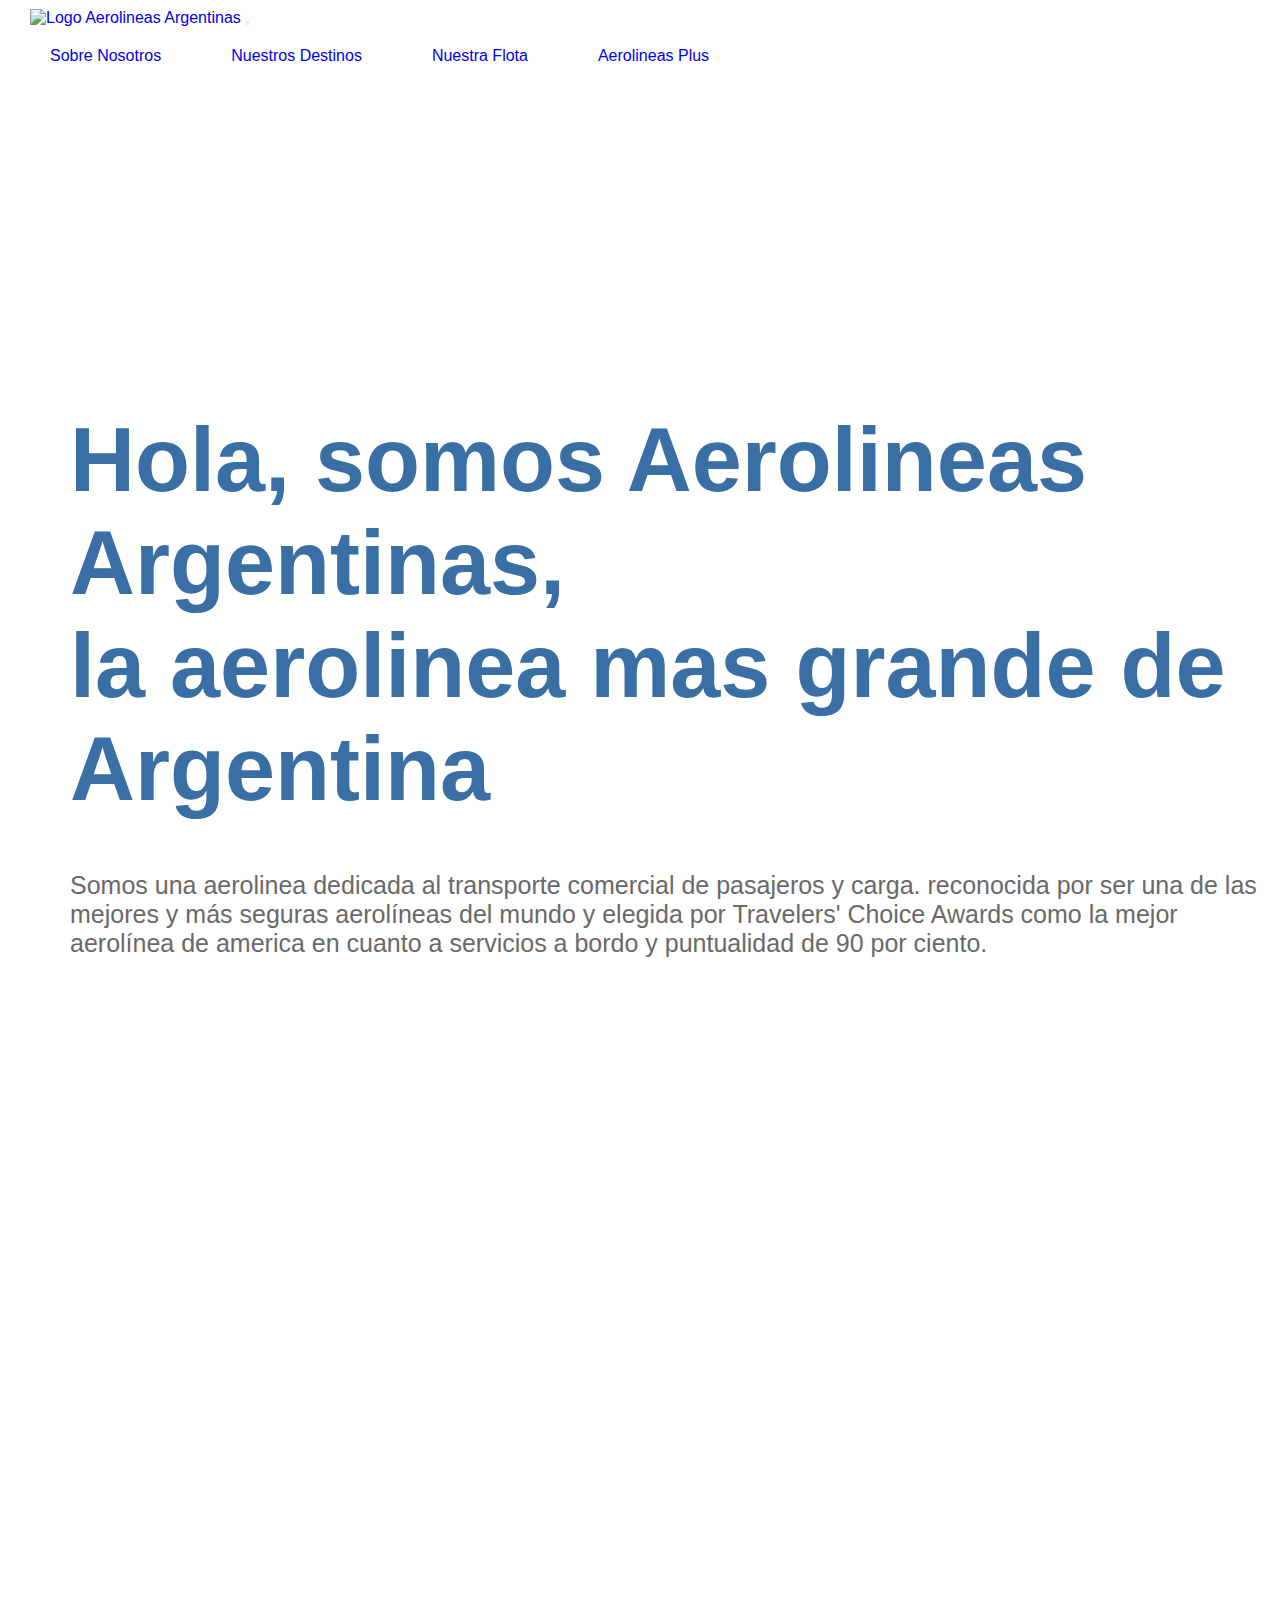
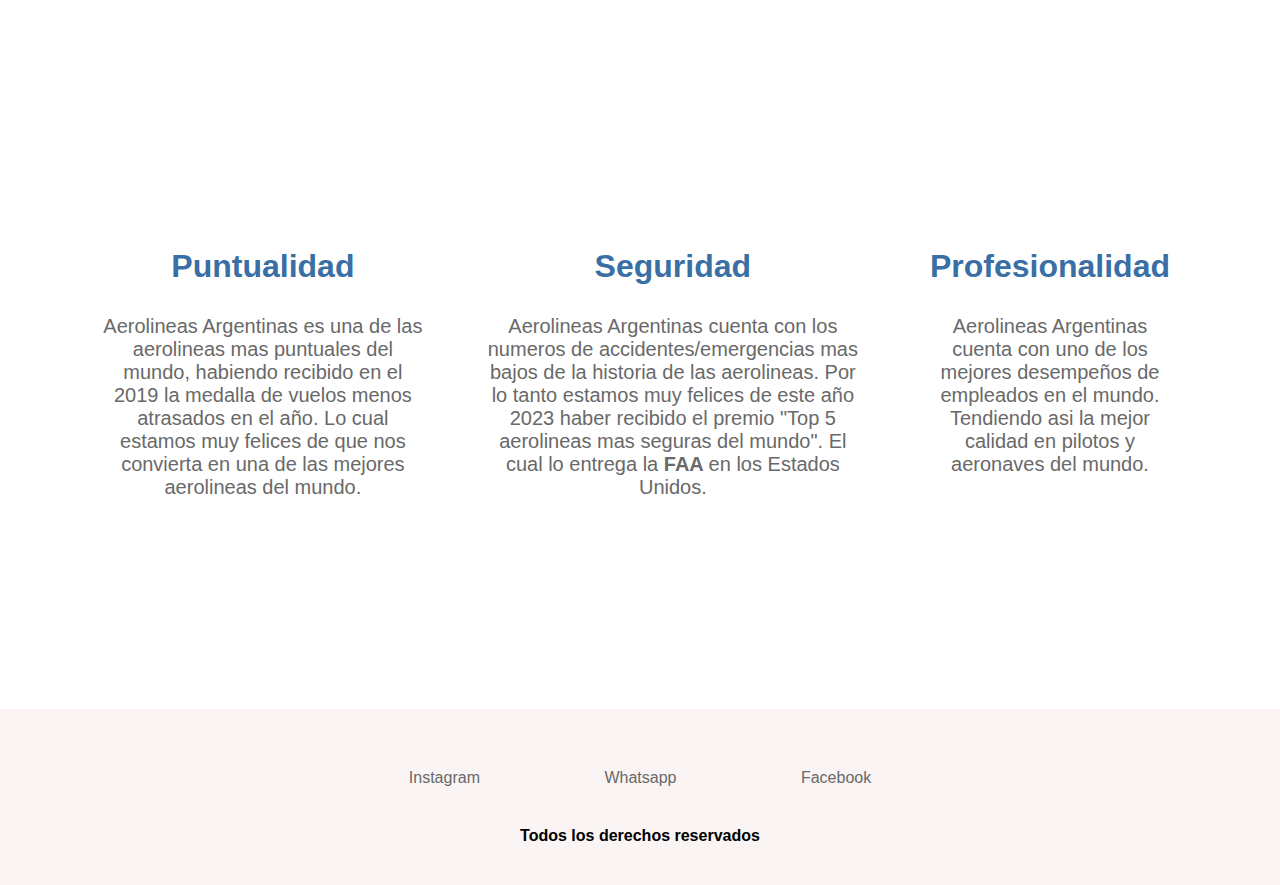
==== index.html @ 2ce4a34d "actualizacion2" ====
<!DOCTYPE html>
<html lang="en">
<head>
    <meta charset="UTF-8">
    <meta http-equiv="X-UA-Compatible" content="IE=edge">
    <meta name="viewport" content="width=, initial-scale=1.0">
    <link rel="stylesheet" href="css/style.css">
    <link href="https://cdn.jsdelivr.net/npm/bootstrap@5.3.0-alpha3/dist/css/bootstrap.min.css" rel="stylesheet" integrity="sha384-KK94CHFLLe+nY2dmCWGMq91rCGa5gtU4mk92HdvYe+M/SXH301p5ILy+dN9+nJOZ" crossorigin="anonymous">
    <title>Aerolineas Argentinas</title>
</head>
<body>
    
    <header>
        <nav class="navbar navbar-expand-lg bg-body-tertiary">
               <div class="container-fluid">
                 <a href="index.html"><img src=https://d464899030a712a470caf4c7.azureedge.net/media/2021-02/AR_horiz.svg alt="Logo Aerolineas Argentinas" class="logo"></a>
                 <button class="navbar-toggler" type="button" data-bs-toggle="collapse" data-bs-target="#navbarSupportedContent" aria-controls="navbarSupportedContent" aria-expanded="false" aria-label="Toggle navigation">
                   <span class="navbar-toggler-icon"></span>
                 </button>
                 <div class="collapse navbar-collapse" id="navbarSupportedContent">
                   <ul class="navbar-nav me-auto mb-2 mb-lg-0 ml-5">
                     <li class="nav-item">
                       <a class="nav-link active" aria-current="page" href="pages/sobrenosotros.html">Sobre Nosotros</a>
                     </li>
                     <li class="nav-item">
                       <a class="nav-link" href="pages/destinos.html">Nuestros Destinos</a>
                     </li>
                     <li class="nav-item">
                       <a class="nav-link" href="pages/flota.html">Nuestra Flota</a>
                     </li>
                     <li class="nav-item">
                       <a class="nav-link" href="pages/aeroplus.html">Aerolineas Plus</a>
                     </li>
                   </ul>
                 </div>
               </div>
             </nav>
       
           </header>
       
<video src="videos/videoaerolineas.mp4.mp4" autoplay muted loop  class="video"></video>
     
    <section class="h1-section">
             <h1>
                Hola, somos Aerolineas Argentinas, <br>
                la aerolinea mas grande de Argentina
            </h1>
     </section>
     
     
     
     <main>
        <div class="main-container">
           <p class="main-text">
            Somos una aerolinea dedicada al transporte comercial de pasajeros y carga.  reconocida por ser una de las mejores y más seguras aerolíneas del mundo y elegida por Travelers' Choice Awards como la mejor aerolínea de america en cuanto a servicios a bordo y puntualidad de 90 por ciento.

           </p>
        </div>        
    </main>
    

    <section  class="section-container">
        <div >
           <div>
            <h2 class="section-title">
                 "Con Aerolineas Argentinas viaja seguro a todos lados, <br>  porque somos la linea que nos conecta."
            </h2>
            </div>
        <div class="flex-container">
            <div class="flex-item">
                <h3 class="flex-title">
                    Puntualidad
                </h3>
                <p class="flex-info">
                    Aerolineas Argentinas es una de las aerolineas mas puntuales del mundo, habiendo recibido en el 2019 la medalla de vuelos menos atrasados en el año. Lo cual estamos muy felices de que nos convierta en una de las mejores aerolineas del mundo.
                </p>
            </div>
            <div class="flex-item">
                <h3 class="flex-title">
                    Seguridad
                </h3>
                <p class="flex-info">
                    Aerolineas Argentinas cuenta con los numeros de accidentes/emergencias mas bajos de la historia de las aerolineas. Por lo tanto estamos muy felices de este año 2023 haber recibido el premio "Top 5 aerolineas mas seguras del mundo". El cual lo entrega la <b> FAA </b>en los Estados Unidos.
                </p>
            </div>
            <div class="flex-item">
                <h3 class="flex-title">
                    Profesionalidad
                </h3>
                <p class="flex-info">
                    Aerolineas Argentinas cuenta con uno de los mejores desempeños de empleados en el mundo. Tendiendo asi la mejor calidad en pilotos y aeronaves del mundo.
                </p>
            </div>
           </div>
        </div>
    </section>



     <footer>
      <div class="footer">
        <a href="https://www.instagram.com/aerolineas_argentinas/?hl=es" target="_blank"  class="footer-enlace">Instagram</a>
        <a href="https://web.whatsapp.com/" target="_blank" class="footer-enlace">Whatsapp</a>
        <a href="https://www.facebook.com/aerolineas.argentinas/?locale=es_LA" target="_blank" class="footer-enlace">Facebook</a>

        <h4 class="footer-final">
            Todos los derechos reservados
        </h4>
      </div>
     </footer>


     <script src="https://cdn.jsdelivr.net/npm/bootstrap@5.3.0-alpha3/dist/js/bootstrap.bundle.min.js" integrity="sha384-ENjdO4Dr2bkBIFxQpeoTz1HIcje39Wm4jDKdf19U8gI4ddQ3GYNS7NTKfAdVQSZe" crossorigin="anonymous"></script>

</body>
</html>
---- css/style.css ----
*{
 
    padding: 0;
    margin: 0;
    box-sizing: border-box;
    font-family: 'Franklin Gothic Medium', 'Arial Narrow', Arial, sans-serif;
}

a{
    text-decoration: none;
}

li{
    list-style: none;
}

header{
    width: 100%;
    position: sticky;
}


.logo{
    width: 200px;
    margin-left: 30px;
    margin-top: 9px;
}


.nav-item{
    float: left;
    margin: 20px;
    padding-left: 30px ;  
}


.nav-enlace{
     color: rgb(105, 105, 105);
     padding: 15px;
     
}
.nav-enlace:hover{
    color: black;
}
.nav{
    position: sticky;
    display: flex;
    float: right;
    padding: 8px;
    
    
}

.nav-container{
    position: sticky;
    top: 0;
    z-index: 2;
}


.video{
    width: 100%;
    height: 100%;
    object-fit: cover;
    
}


.h1-section{
    font-size: 45px;
    padding-top: 170px;
    color: rgb(57, 111, 165) ;
    padding-left: 70px;
}


.h1-section1{
    font-size: 50px;
    padding-top: 170px;
    color: rgb(57, 111, 165) ;
    padding-left: 70px;
}
.h1-section2{
    font-size: 70px;
    padding-top: 300px;
    color: rgb(255, 255, 255) ;
    font-style: oblique;
    padding-left: 100px;
    padding-bottom: 400px;
    background-image: url(../images/flota.jpg.jpg);
    background-repeat: no-repeat;
    background-size: 100%;
    background-position: center;
    background-attachment: fixed;
    max-width: 100%;
    max-height: 100% ;
}

.h1-container{
    padding-top: 11px;
    padding-left: 0;
}
.h1-section3{
    font-size: 50px;
    padding-top: 260px;
    color: rgb(57, 111, 165) ;
    padding-left: 70px;
    background-image: url(../images/aeroplus.jpg.jpeg);
    background-repeat: no-repeat;
    height: 600px;
    background-size: 100%;
    background-attachment: fixed;
}

.h1-section4{
    font-size: 50px;
    padding-top: 260px;
    color: rgb(57, 111, 165) ;
    padding-left: 70px;
}

.h1-container2{
    padding-top: 11px;
}

.main-info{
    color: rgb(105, 105, 105) ;
    font-size: 25px;
    padding-left: 70px;
    padding-top: 50px;
}

.title-flex{
    font-size: 35px;
    padding-top: 260px;
    color: rgb(57, 111, 165) ;
    padding-left: 70px;
}


.main-container{
    color: rgb(105, 105, 105) ;
    padding-left: 70px;
    padding-top: 50px;
    font-size: 25px;
}
.main-container1{
    color: rgb(105, 105, 105) ;
    padding-left: 70px;
    padding-top: 80px;
    font-size: 25px;
    padding-bottom: 190px;
    
}
.main-container2{
    color: rgb(57, 111, 165) ;
    padding-left: 50px;
    font-size: 25px;
    padding-bottom: 90px;
    padding-top: 200px;
}

.main-container3{
    color: rgb(105, 105, 105) ;
    padding-left: 60px;
    padding-top: 200px;
    font-size: 25px;
    padding-bottom: 250px;
    max-width: 100%;
}

.parrafo1{
margin-top: 40px;
color:rgb(105, 105, 105) ;
font-size: 28px;
}
.parrafo2{
    font-size: 40px;
}

.aqui{
    color: rgb(0, 0, 0);
}

.section-container{
    padding-top: 170px;
}



.flex-container{
    display: flex;
    padding: 70px;
    padding-top: 180px;
    padding-bottom: 180px;
}
.flex-container1{
    display: flex;
    padding-top: 180px;
    padding-right: 40px;
    padding-left: 30px;
    margin: 30px;
    
}
.flex-container2{
    display: flex;
    padding-right: 40px;
    padding-left: 30px;
    margin: 30px;
}
.flex-container3{
    display: inline-flex;
    padding-left: 30px;
    padding-bottom: 180px;
    padding-top: 80px;  
}

.h3-flex{
    color:rgb(57, 111, 165) ;
    padding-bottom: 15px;
    font-size: 28px;
    text-align: center;
}

.info-flex{
    color: rgb(105, 105, 105);
    font-size: 20px;
    text-align: center;
}
.flex-item{
    
    padding: 30px;
}
.flex-item1{
    
    padding: 30px;
}

.flex-item2{
    padding: 30px;
}

.flex-info{
    color: rgb(105, 105, 105);
    font-size: 20px;
}
.flex-title{
    color: rgb(57, 111, 165);
    padding: 10px;
    font-size: 32px;

}

.section-title{
    font-family: 'Franklin Gothic Medium', 'Arial Narrow', Arial, sans-serif;
    font-size: 50px;
    text-align: center;
    padding-top: 200px;
    background-image: url(../images/aerolineas2.png);
    background-size: 100%;
    background-position: center;
    background-attachment: fixed;
    background-repeat: no-repeat;
    height: 500px;
    color: rgb(255, 255, 255);
    font-style: oblique;
   
}

.footer{
    
    background-color: rgb(250, 244, 244);
    padding-top: 60px;
    text-align: center;
}
.footer-enlace{
    margin: 60px;
    color:rgb(105, 105, 105) ;
}
.footer-enlace:hover{
    color: black;
}
.footer-final{
    padding-top: 40px;
    padding-bottom: 40px;
}

.img-cordoba{
    height: 200px;
}

.img-ezeiza{
    height: 200px;
}

.img-aeroparque{
    height: 200px;
}

.flex-title1{
color: rgb(57, 111, 165) ;
font-size: 25px;
padding-bottom: 20px;
text-align: center;
}


.flex-info{
    margin-top: 20px;
    text-align: center;
}

.flex-item{
    text-align: center;
}
.main-text{
    text-align: ce;
}

.img-embraer{
    max-width: 100%;
}


@media (max-width:900px){
    .flex-container{
        flex-direction: column;
    }
    .flex-container1{
        flex-direction: column;
    }
    .flex-container2{
        flex-direction: column;
    }
    .flex-container3{
        flex-direction: column;
    }
}
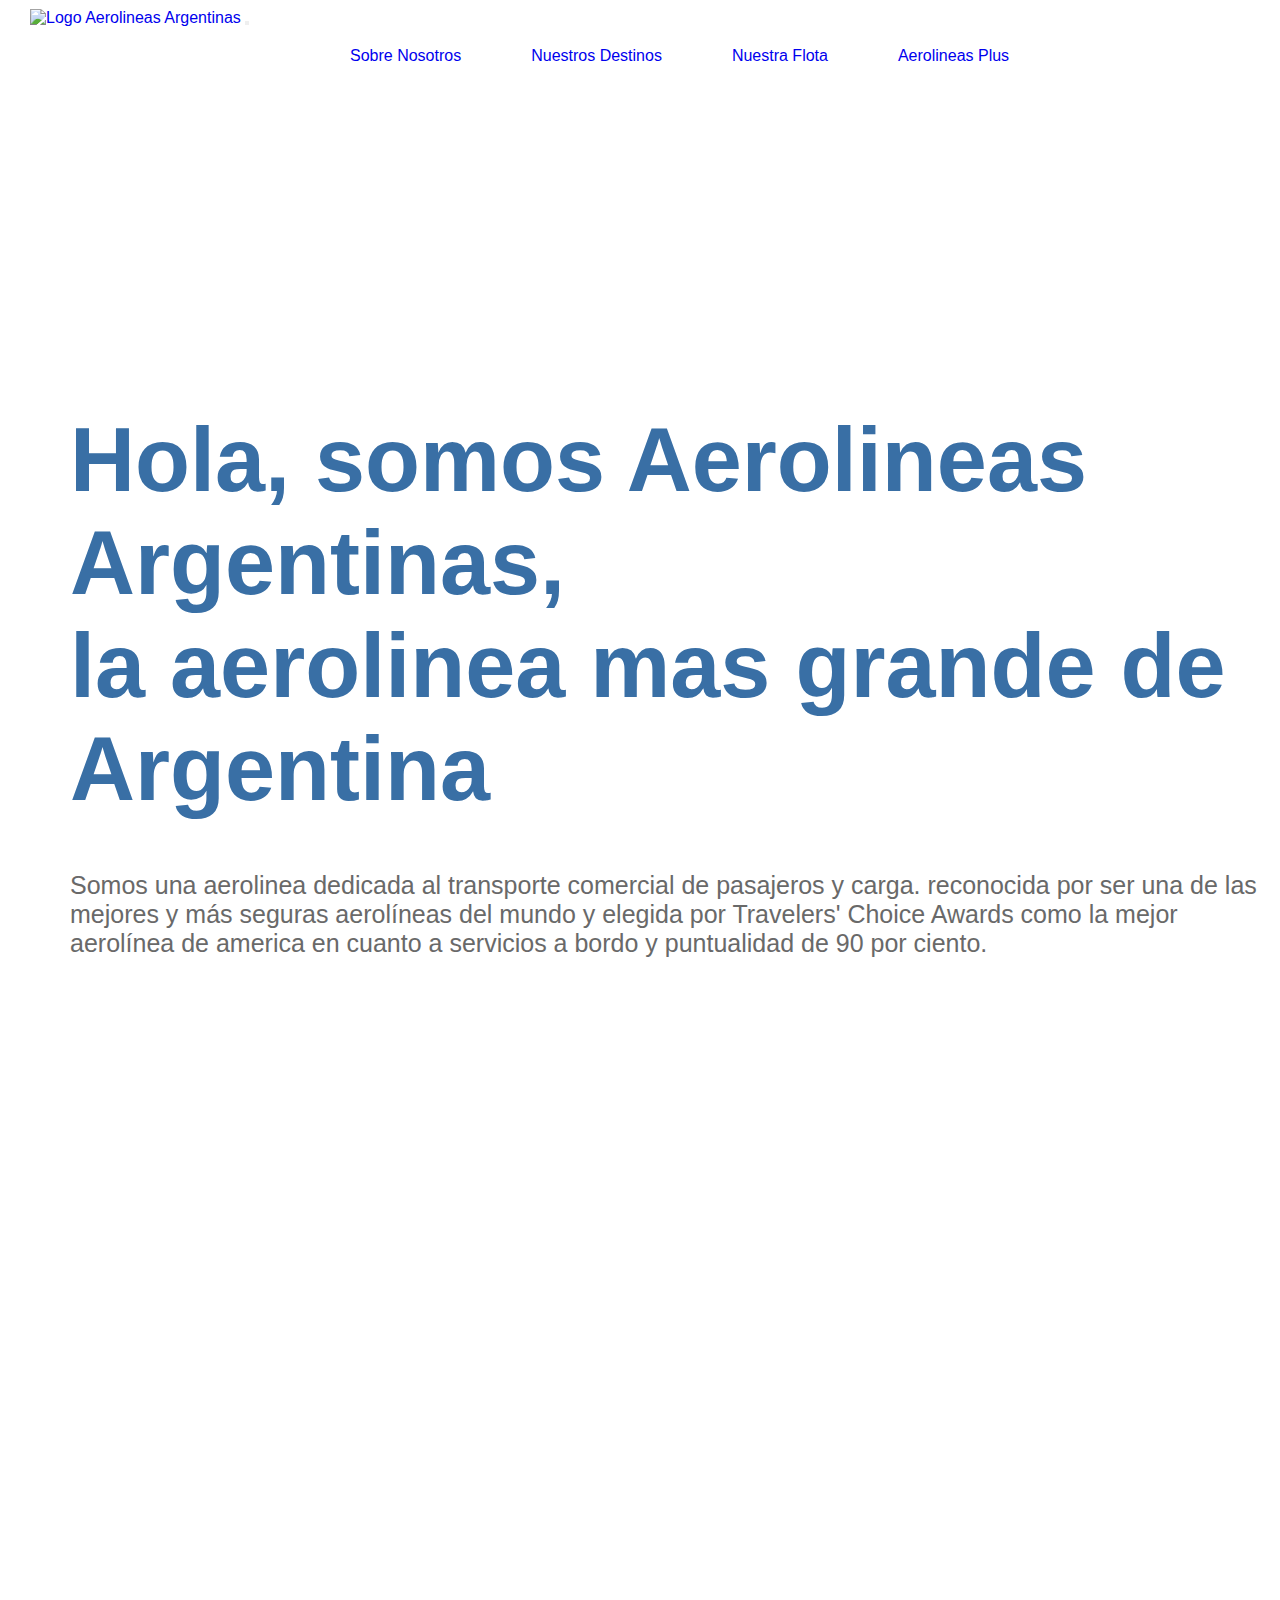
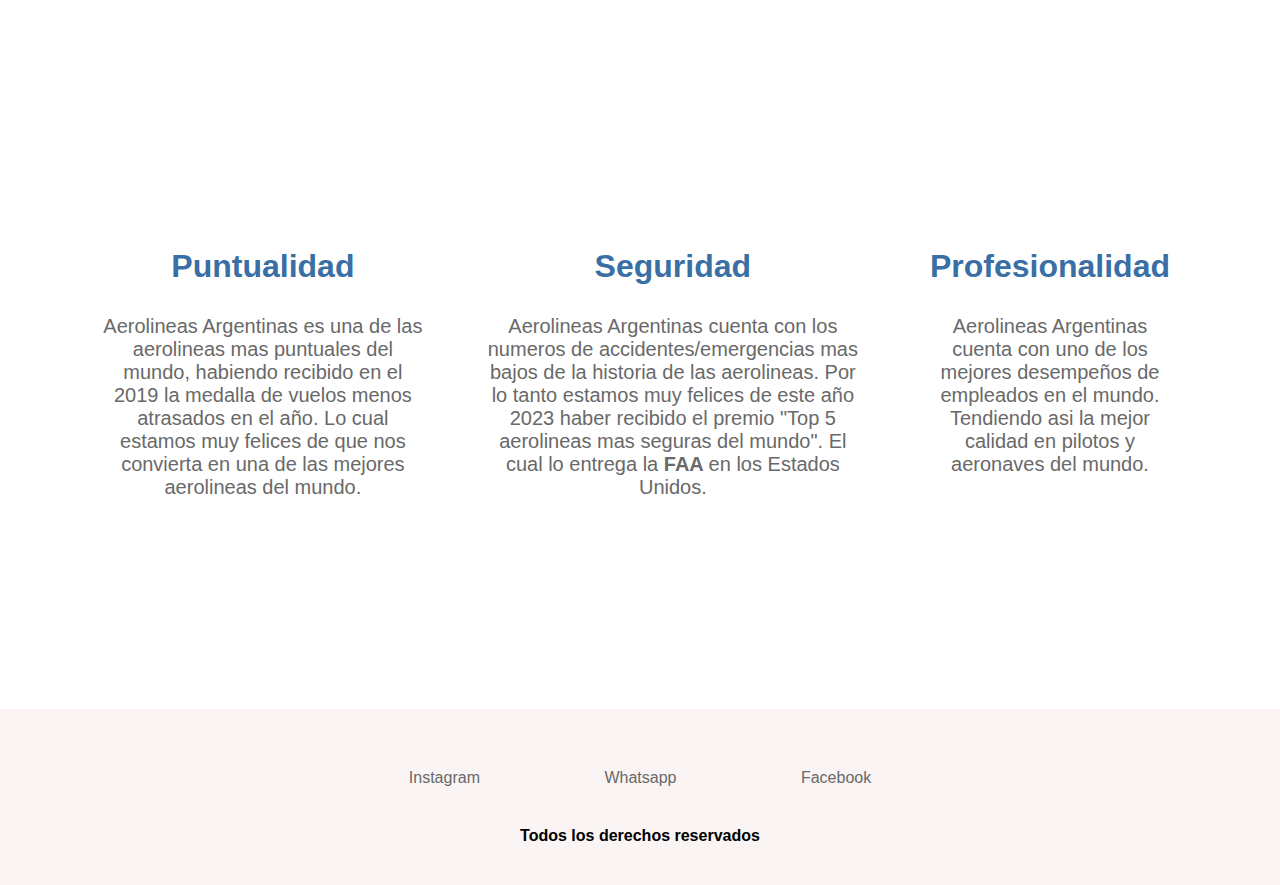
==== commit 29d548b3: "actualizacion2" ====
--- a/index.html
+++ b/index.html
@@ -18,7 +18,7 @@
                    <span class="navbar-toggler-icon"></span>
                  </button>
                  <div class="collapse navbar-collapse" id="navbarSupportedContent">
-                   <ul class="navbar-nav me-auto mb-2 mb-lg-0 ml-5">
+                   <ul class="navbar-nav me-auto mb-2 mb-lg-0 " style="margin-left: 300px;">
                      <li class="nav-item">
                        <a class="nav-link active" aria-current="page" href="pages/sobrenosotros.html">Sobre Nosotros</a>
                      </li>
